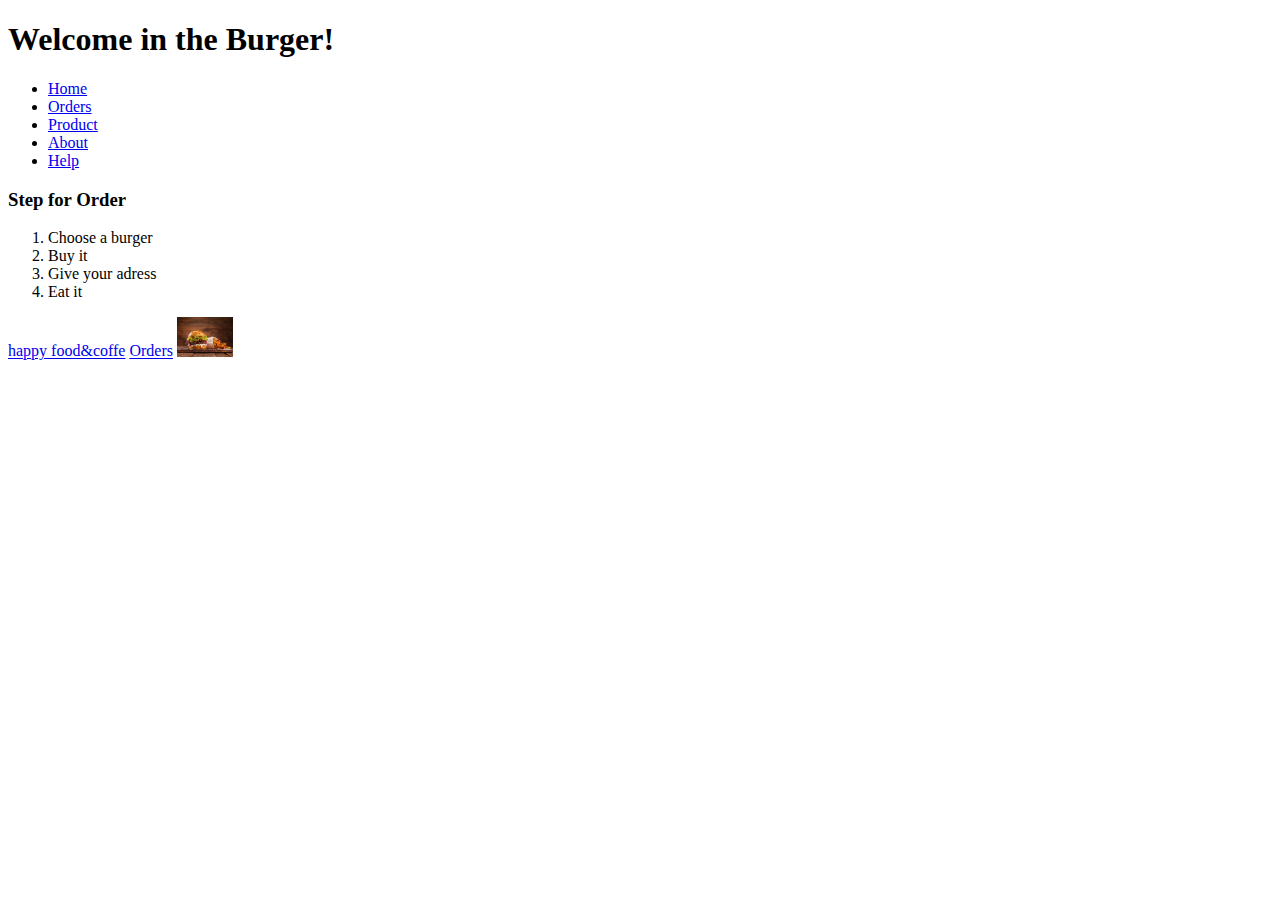
==== index.html @ 6a8e88ac "init page." ====
<!DOCTYPE html>
<html lang="en">
<head>
    <meta charset="UTF-8">
    <meta name="viewport" content="width=device-width, initial-scale=1.0">
    <title>Burger</title>
</head>
<body>
    <h1>Welcome in the Burger!</h1>
</body>
<ul>
    <li><a href="/">Home</a></li>
    <li><a href="/pages/orders.html">Orders</a></li>
    <li><a href="/pages/product.html">Product</a></li>
    <li><a href="/about.html">About</a></li>
    <li><a href="/pages/help/help.html">Help</a></li>
</ul>

<h3>Step for Order</h3>

<ol>
    <li>Choose a burger</li>
    <li>Buy it</li>
    <li>Give your adress</li>
    <li>Eat it</li>
</ol>
<a target="blank" href="https://happyfoodcoffee.hu/rendelheto-etelek/burger-gyros/">happy food&coffe</a>
<a href="/pages/orders.html">Orders</a>
<img width="56" src="/img/burger.jpg" alt="no pictures">
</html>
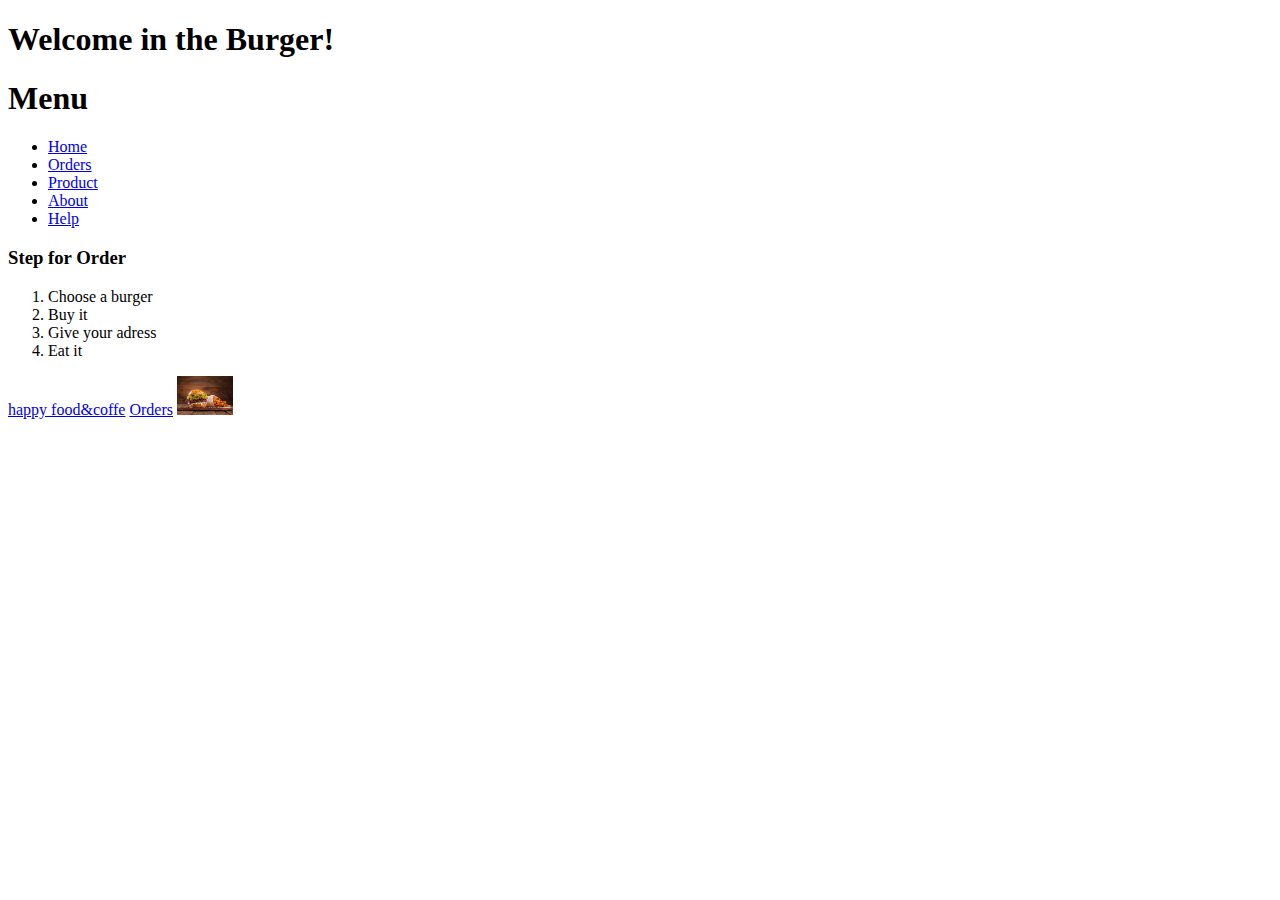
==== commit f6a6ff86: "init page.1" ====
--- a/index.html
+++ b/index.html
@@ -7,24 +7,33 @@
 </head>
 <body>
     <h1>Welcome in the Burger!</h1>
-</body>
-<ul>
-    <li><a href="/">Home</a></li>
-    <li><a href="/pages/orders.html">Orders</a></li>
-    <li><a href="/pages/product.html">Product</a></li>
-    <li><a href="/about.html">About</a></li>
-    <li><a href="/pages/help/help.html">Help</a></li>
-</ul>
 
-<h3>Step for Order</h3>
-
-<ol>
-    <li>Choose a burger</li>
-    <li>Buy it</li>
-    <li>Give your adress</li>
-    <li>Eat it</li>
-</ol>
-<a target="blank" href="https://happyfoodcoffee.hu/rendelheto-etelek/burger-gyros/">happy food&coffe</a>
-<a href="/pages/orders.html">Orders</a>
-<img width="56" src="/img/burger.jpg" alt="no pictures">
+    <h1>Menu</h1>
+        <ul>
+            <li>
+                <a href="/">Home</a>
+            </li>
+            <li>
+                <a href="/pages/orders.html">Orders</a>
+            </li>
+            <li>
+                <a href="/pages/product.html">Product</a>
+            </li>
+            <li>
+                <a href="/about.html">About</a>
+            </li>
+            <li>
+                <a href="/pages/help/help.html">Help</a>
+            </li>
+        </ul>
+    <h3>Step for Order</h3>
+    <ol>    
+        <li>Choose a burger</li>
+        <li>Buy it</li>
+        <li>Give your adress</li>
+        <li>Eat it</li>
+    </ol>
+        <a target="blank" href="https://happyfoodcoffee.hu/rendelheto-etelek/burger-gyros/">happy food&coffe</a>
+        <a href="/pages/orders.html">Orders</a>
+        <img width="56" src="/img/burger.jpg" alt="no pictures">
 </html>